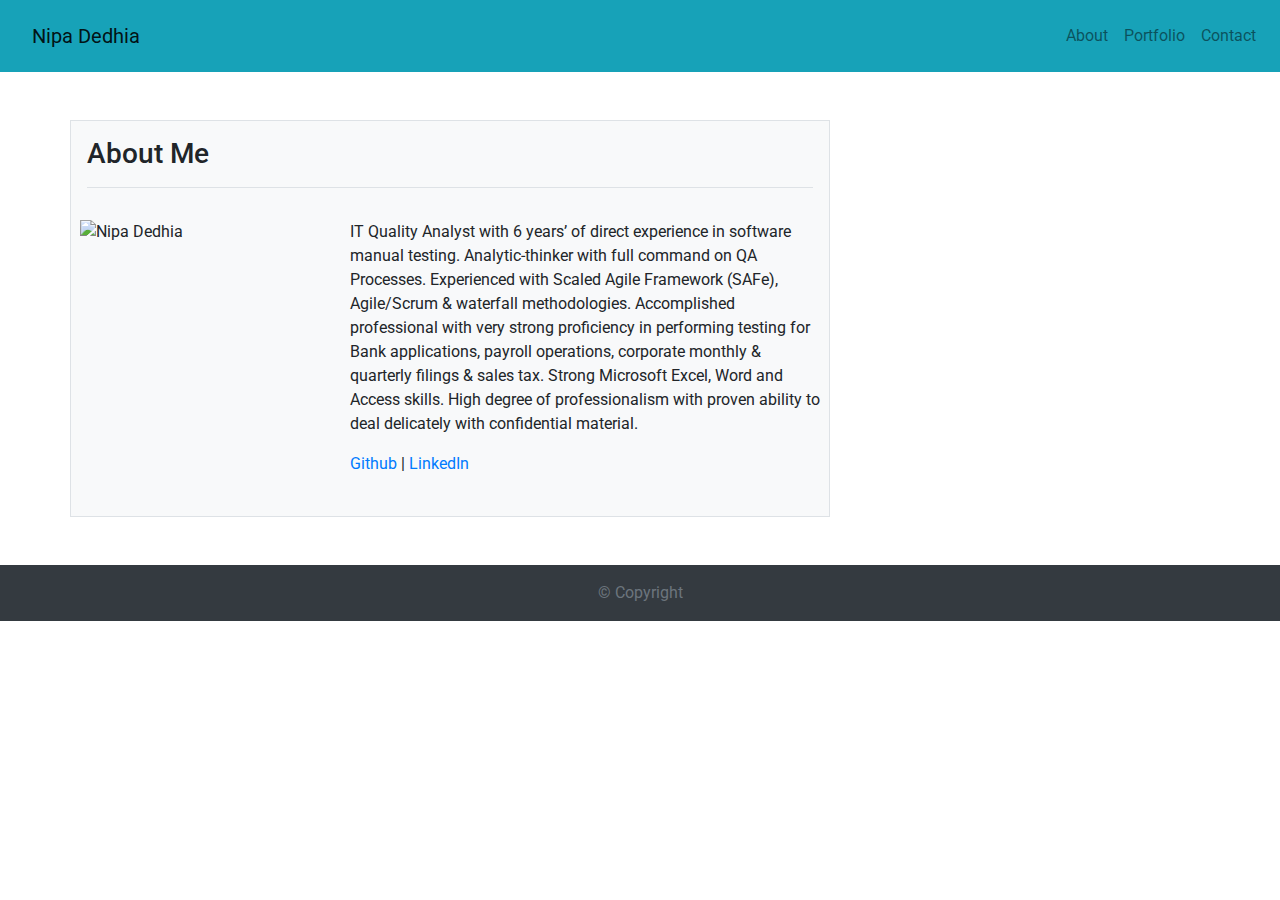
==== index.html @ c0b0d956 "updated home page" ====
<!DOCTYPE html>
<html lang="en">
  <head>
    <meta charset="UTF-8" />
    <!-- We need the following responsive meta tag to ensure things scale correctly across varying
  devices. -->
    <meta name="viewport" content="width=device-width, initial-scale=1.0" />

    <!-- CSS Bootstrap CDN -->
    <link
      href="https://stackpath.bootstrapcdn.com/bootstrap/4.4.1/css/bootstrap.min.css"
      rel="stylesheet"
      integrity="sha384-Vkoo8x4CGsO3+Hhxv8T/Q5PaXtkKtu6ug5TOeNV6gBiFeWPGFN9MuhOf23Q9Ifjh"
      crossorigin="anonymous"
    />
    <!-- google font styles for Roboto -->
    <link
      href="https://fonts.googleapis.com/css2?family=Merriweather&family=Roboto&display=swap"
      rel="stylesheet"
    />
    <!-- linking stylesheet -->
    <link rel="stylesheet" href="styles.css" />

    <title>About</title>
  </head>

  <body>
    <!-- using HTML semantic structure -->
    <nav
      class="navbar navbar-expand-lg justify-content-between bg-info navbar-light sticky-top"
    >
      <nav class="navbar navbar-light">
        <a class="navbar-brand" href="index.html">Nipa Dedhia </a>
      </nav>

      <ul class="navbar-nav">
        <li class="nav-items">
          <a class="nav-link" href="index.html"> About</a>
        </li>
        <li class="nav-items">
          <a class="nav-link" href="portfolio.html"> Portfolio</a>
        </li>
        <li class="nav-items">
          <a class="nav-link" href="contact.html"> Contact</a>
        </li>
      </ul>
    </nav>

    <!-- Main Body goes in Container -->
    <main>
      <div class="container mt-5 pb-5">
        <div class="row justify-content-start">
          <div class="col-md-8 bg-light border p-lg-3">
            <div class="row">
              <div class="col-md-12">
                <h3 class="border-bottom pb-3">About Me</h3>
              </div>
              <div class="col-md-12">
                <div class="row">
                  <div class="media mt-3">
                    <img
                      id="bio-image"
                      src="./Images/ND.jpg"
                      class="img-fluid p-2"
                      width="270"
                      height="180"
                      alt="Nipa Dedhia"
                    />
                    <div class="media-body p-2">
                      <p>
                        IT Quality Analyst with 6 years’ of direct experience in
                        software manual testing. Analytic-thinker with full
                        command on QA Processes. Experienced with Scaled Agile
                        Framework (SAFe), Agile/Scrum & waterfall methodologies.
                        Accomplished professional with very strong proficiency
                        in performing testing for Bank applications, payroll
                        operations, corporate monthly & quarterly filings &
                        sales tax. Strong Microsoft Excel, Word and Access
                        skills. High degree of professionalism with proven
                        ability to deal delicately with confidential material.
                      </p>
                      <p>
                        <a href="https://github.com/nipadedhia">Github</a> |
                        <a href="www.linkedin.com/in/nipa-dedhia">LinkedIn</a>
                      </p>
                    </div>
                  </div>
                </div>
              </div>
            </div>
          </div>
        </div>
      </div>
    </main>

    <footer class="mt-auto">
      <div class="footer-bar"></div>
      <div class="bg-dark p-3 text-center">
        <span class="text-muted">© Copyright</span>
      </div>
    </footer>
  </body>
</html>
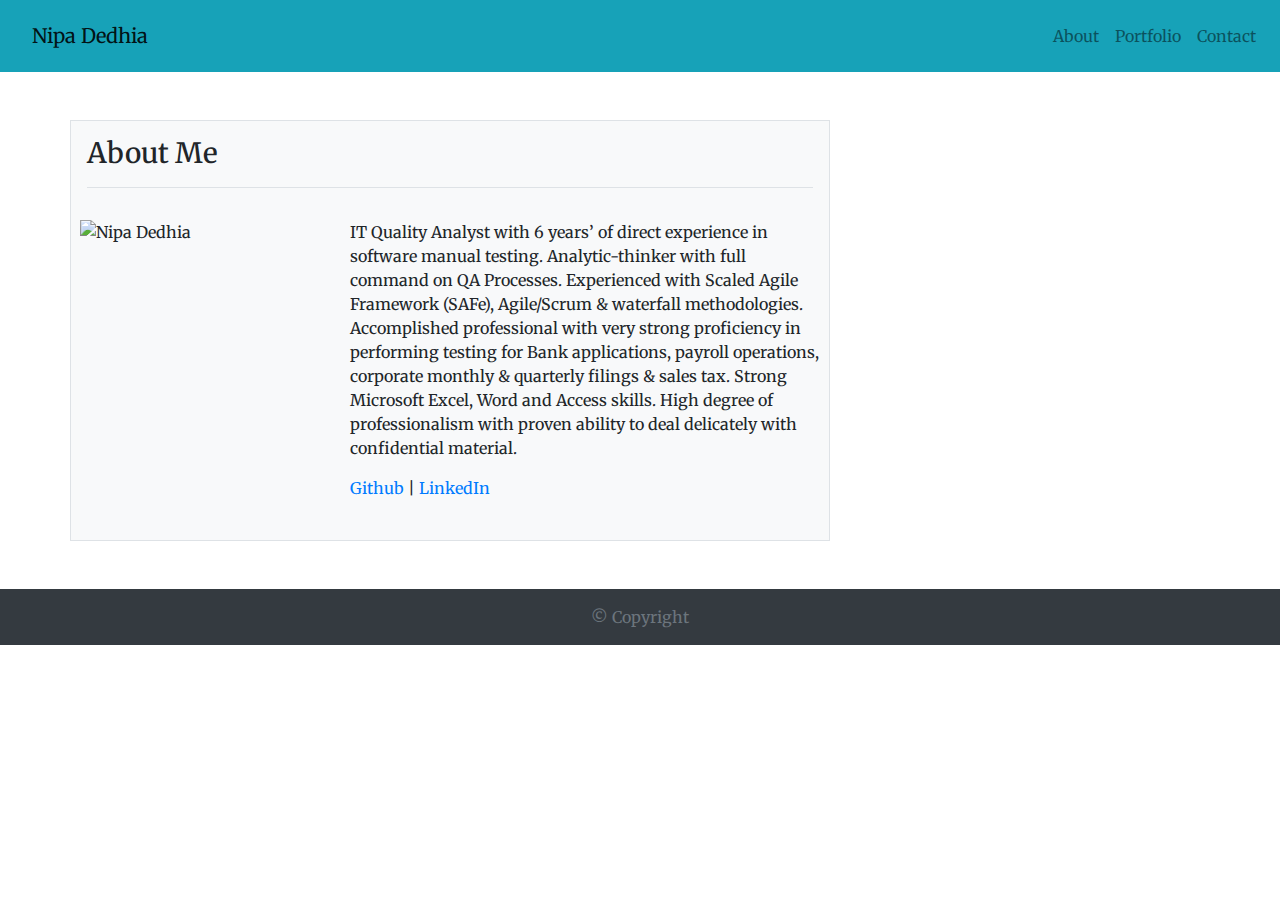
==== commit 3a2fa6f3: "moved images to assets folder and modified path" ====
--- a/index.html
+++ b/index.html
@@ -60,7 +60,7 @@
                   <div class="media mt-3">
                     <img
                       id="bio-image"
-                      src="./Images/ND.jpg"
+                      src="./assets/Images/ND.jpg"
                       class="img-fluid p-2"
                       width="270"
                       height="180"
--- a/styles.css
+++ b/styles.css
@@ -0,0 +1,44 @@
+/* Contact Styles */
+
+/*Added background image (located in computer folder) in a HTML file using CSS file*/
+body{
+    background-image: url("./Images/backgroundimage.jpeg");
+    background-repeat:  no-repeat;
+    background-size: cover;
+    /* google fonts */
+    font-family: 'Roboto', sans-serif;
+    font-family: 'Merriweather', serif;
+    }
+
+    /* line break after the header */
+    hr {
+        background: white;
+        border: solid;
+        color: gray;
+    }
+
+        img.floatleft{
+        float: left;
+        margin: 4px;
+    }
+
+  .contact-form{
+    color:black solid;
+    margin-top: 50px;
+    padding: 20px;
+}
+
+h1{
+    color: teal;
+    }
+
+  .footer {
+    position: sticky;
+    left: 0;
+    bottom: 0;
+    width: 100%;
+    background-color:gray;
+    color: white;
+    text-align: center;
+    padding: 10px;
+}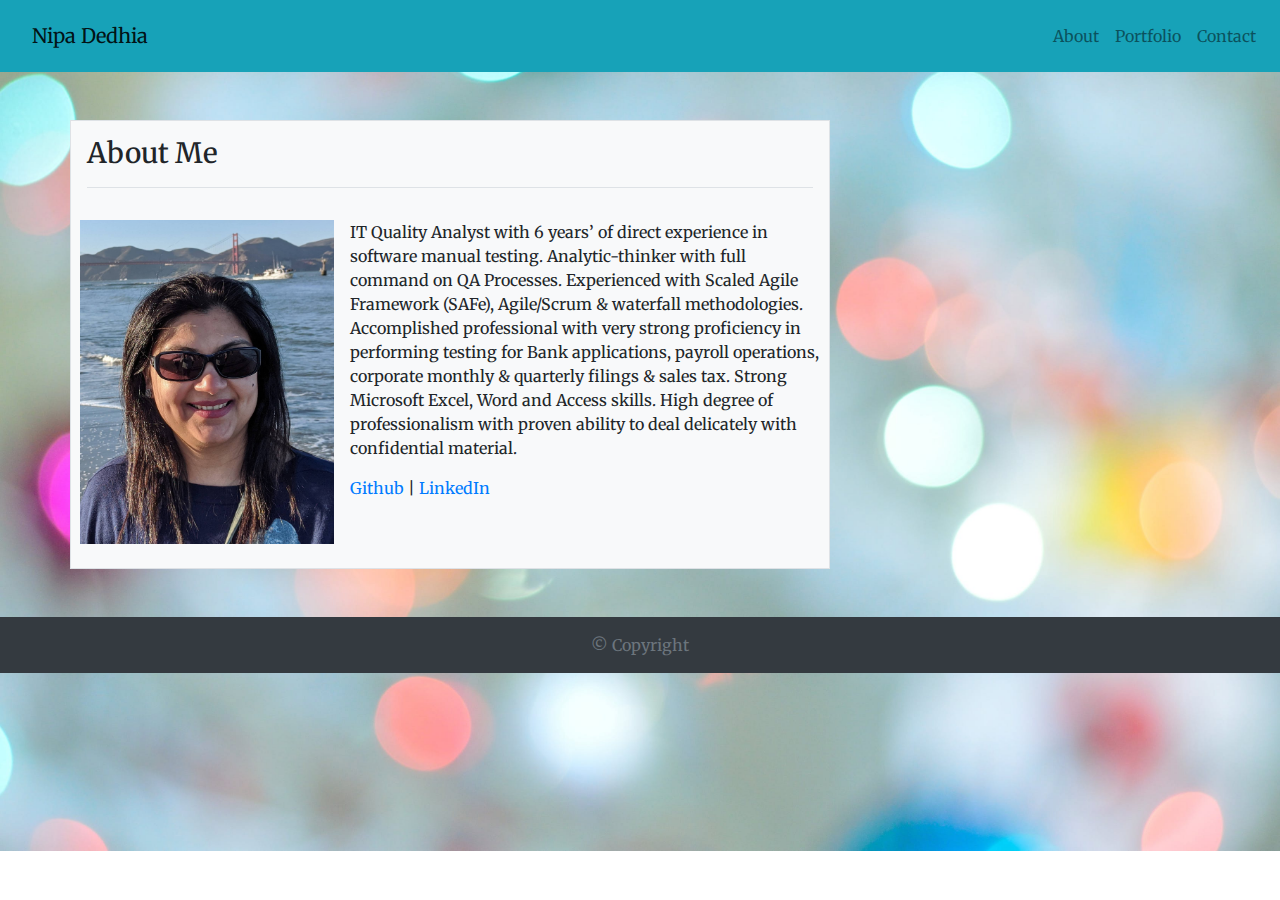
==== commit f69be20b: "fixed linkedIn link" ====
--- a/index.html
+++ b/index.html
@@ -81,7 +81,9 @@
                       </p>
                       <p>
                         <a href="https://github.com/nipadedhia">Github</a> |
-                        <a href="www.linkedin.com/in/nipa-dedhia">LinkedIn</a>
+                        <a href="https://linkedin.com/in/nipa-dedhia"
+                          >LinkedIn</a
+                        >
                       </p>
                     </div>
                   </div>
--- a/styles.css
+++ b/styles.css
@@ -1,44 +1,44 @@
 /* Contact Styles */
 
 /*Added background image (located in computer folder) in a HTML file using CSS file*/
-body{
-    background-image: url("./Images/backgroundimage.jpeg");
-    background-repeat:  no-repeat;
-    background-size: cover;
-    /* google fonts */
-    font-family: 'Roboto', sans-serif;
-    font-family: 'Merriweather', serif;
-    }
-
-    /* line break after the header */
-    hr {
-        background: white;
-        border: solid;
-        color: gray;
-    }
-
-        img.floatleft{
-        float: left;
-        margin: 4px;
-    }
-
-  .contact-form{
-    color:black solid;
-    margin-top: 50px;
-    padding: 20px;
+body {
+  background-image: url("./assets/Images/backgroundimage.jpeg");
+  background-repeat: no-repeat;
+  background-size: cover;
+  /* google fonts */
+  font-family: "Roboto", sans-serif;
+  font-family: "Merriweather", serif;
 }
 
-h1{
-    color: teal;
-    }
+/* line break after the header */
+hr {
+  background: white;
+  border: solid;
+  color: gray;
+}
 
-  .footer {
-    position: sticky;
-    left: 0;
-    bottom: 0;
-    width: 100%;
-    background-color:gray;
-    color: white;
-    text-align: center;
-    padding: 10px;
-}+img.floatleft {
+  float: left;
+  margin: 4px;
+}
+
+.contact-form {
+  color: black solid;
+  margin-top: 50px;
+  padding: 20px;
+}
+
+h1 {
+  color: teal;
+}
+
+.footer {
+  position: sticky;
+  left: 0;
+  bottom: 0;
+  width: 100%;
+  background-color: gray;
+  color: white;
+  text-align: center;
+  padding: 10px;
+}
